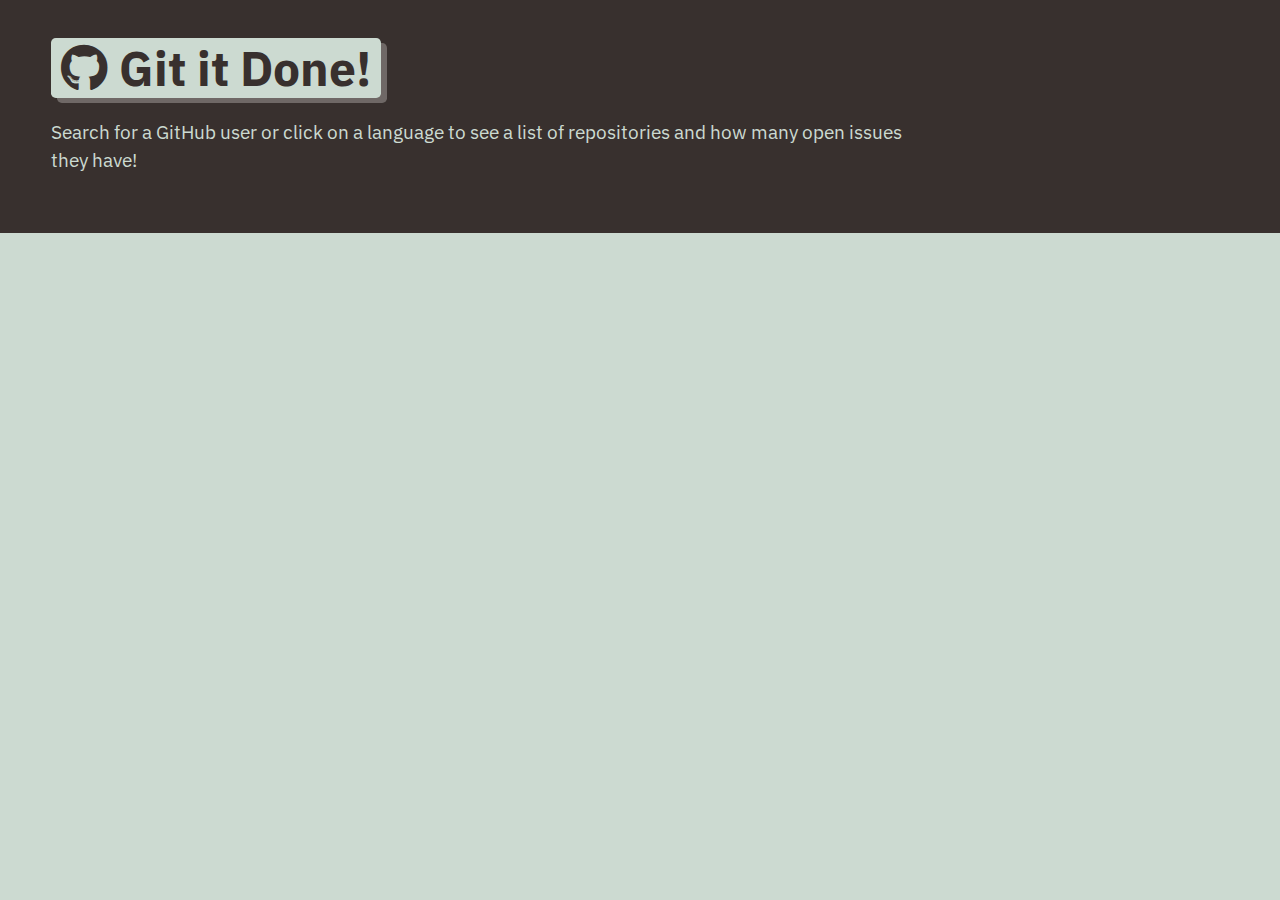
==== index.html @ 99a72e50 "Initial files" ====
<!DOCTYPE html>
<html lang="en">

  <head>
    <meta charset="UTF-8">
    <meta name="viewport" content="width=device-width, initial-scale=1.0">
    <meta http-equiv="X-UA-Compatible" content="ie=edge">
    <link href="https://fonts.googleapis.com/css?family=IBM+Plex+Sans:400,400i,700&display=swap" rel="stylesheet">
    <link rel="stylesheet" href="https://cdnjs.cloudflare.com/ajax/libs/font-awesome/5.11.2/css/all.min.css">
    <link rel="stylesheet" href="./assets/css/style.css" />
    <title>Git it Done</title>
  </head>

  <body class="flex-column min-100-vh">
    <header class="hero">
      <h1 class="app-title"><i class="fab fa-github"></i> Git it Done!</h1>
      <p>Search for a GitHub user or click on a language to see a list of repositories and how many open issues they have!
      </p>
    </header>


    <main class="flex-row justify-space-between">

    </main>

  </body>

</html>
---- assets/css/style.css ----
:root {
  --primary: #ccdad1;
  --secondary: #9caea9;
  --tertiary: #788585;
  --light-dark: #6f6866;
  --dark: #38302e;
  --border-radius: .3rem;
}

* {
  box-sizing: border-box;
}

body {
  background-color: var(--primary);
  margin: 0;
  padding: 0;
  font-family: "IBM Plex Sans", sans-serif;
  color: var(--dark);
  line-height: 1.5;
  font-size: 16px;
}

h1,
h2,
h3,
h4,
h5,
h6 {
  font-weight: 700;
  margin: 0;
  color: var(--dark);
  line-height: 1.25;
}

main {
  margin: 20px auto;
  width: 94%;
}

p {
  font-size: 1.2rem;
}

 .btn {
  font-size: 1.3rem;
  text-decoration:none;
  padding: 6px 5px;
  width: 100%;
  display: block;
  margin: 5px 0;
  border-radius: var(--border-radius);
  color: var(--primary);
  border: none;
  outline: none;
  background-color: var(--light-dark);
  box-shadow: 3px 3px var(--dark);
  transform: translate(-1px, -1px);
}

 .btn:hover {
  color: var(--primary);
  background-color: var(--tertiary);
  transform: translate(0, 0);
  box-shadow: 2px 2px var(--dark);
}

.btn-inline {
  display: inline;
}

.btn-back {
  border-radius: var(--border-radius);
  color: var(--primary);
  border: none;
  outline: none;
  background-color: var(--light-dark);
  box-shadow: 3px 3px var(--secondary);
  transform: translate(-1px, -1px);
  display: inline-block;
  width: auto;
  margin-top: 20px;
  padding: 15px;
  text-decoration: none;
  font-size: 1.2rem;
}

 .btn-back:hover {
  color: var(--primary);
  background-color: var(--tertiary);
  transform: translate(0, 0);
  box-shadow: 2px 2px var(--dark);
}

.hero {
  padding: 3% 4%;
  background-color: var(--dark);
  color: var(--primary);
}

.hero p {
  max-width: 75%;
}

.app-title {
  font-size: 3rem;
  background-color: var(--primary);
  color: var(--dark);
  padding: 0 10px;
  display: inline-block;
  border-radius: var(--border-radius);
  box-shadow: 6px 5px var(--light-dark);
}

.list-group {
  padding: 0;
  list-style: none;
}

.list-item {
  margin-bottom: 10px;
  padding: 1.5%;
  border-radius: var(--border-radius);
  background-color: var(--light-dark);
  color: var(--primary);
  text-decoration: none;
}

.list-item:hover {
  background-color: var(--dark);
}

.status-icon {
  padding: 2px 5px;
  margin: 0 5px;
  background-color: rgba(255,255,255, 1);
  border-radius: var(--border-radius);
}

.icon-danger {
  color: rgb(255, 70, 70);
}

.icon-success {
  color: rgb(29, 153, 255);
}

/* CARDS */
.card {
  margin: 0 0 20px 0;
  border: 3px solid var(--dark);
  border-radius: var(--border-radius);
}

.card-header {
  color: var(--primary);
  background-color: var(--dark);
  padding: 2.5%;
  border-radius: calc(.18rem - 1px) calc(.18rem - 1px) 0 0;
}

.card-body {
  padding: 2.5%;
}

/* FORM */
.form-label,
.form-input,
.form-textarea {
  display: block;
}

.form-label {
  font-size: 1.1rem;
  margin: 0 0 0 5px;
}

.form-input {
  width: 100%;
  padding: 3%;
  margin: 5px 0;
  font-size: 1.2rem;
  border: 2px solid var(--light-dark);
  border-radius: var(--border-radius);
}

/* HEIGHT / WIDTH UTILS */
.min-100-vh {
  min-height: 100vh;
}

.min-100-vw {
  min-width: 100vw;
}

/* FONT UTILS */
.text-uppercase {
  text-transform: uppercase;
}


/* FLEX CONTENT */
.flex-row {
  display: flex;
  flex-wrap: wrap;
}

.flex-column {
  display: flex;
  flex-direction: column;
  flex-wrap: wrap;
}

.justify-space-between {
  justify-content: space-between;
}

.justify-space-around {
  justify-content: space-around;
}

.justify-flex-start {
  justify-content: flex-start
}

.justify-flex-end {
  justify-content: flex-end;
}

.justify-center {
  justify-content: center;
}

.align-stretch {
  align-items: stretch;
}

.align-end {
  align-items: flex-end;
}

.align-center {
  align-items: center;
}

.col-auto {
  flex-grow: 1;
}

.col-1 {
  flex: 0 0 calc(100% * 1 / 12 - 2%);
}

.col-2 {
  flex: 0 0 calc(100% * 2 / 12 - 2%);
}

.col-3 {
  flex: 0 0 calc(100% * 3 / 12 - 2%);
}

.col-4 {
  flex: 0 0 calc(100% * 4 / 12 - 2%);
}

.col-5 {
  flex: 0 0 calc(100% * 5 / 12 - 2%);
}

.col-6 {
  flex: 0 0 calc(100% * 6 / 12 - 2%);
}

.col-7 {
  flex: 0 0 calc(100% * 7 / 12 - 2%);
}

.col-8 {
  flex: 0 0 calc(100% * 8 / 12 - 2%);
}

.col-9 {
  flex: 0 0 calc(100% * 9 / 12 - 2%);
}

.col-10 {
  flex: 0 0 calc(100% * 10 / 12 - 2%);
}

.col-11 {
  flex: 0 0 calc(100% * 11 / 12 - 2%);
}

.col-12 {
  flex: 0 0 100%;
}

/* col-sm */
@media screen and (min-width: 640px) {
  .col-sm-1 {
    flex: 0 0 calc(100% * 1 / 12 - 2%);
  }

  .col-sm-2 {
    flex: 0 0 calc(100% * 2 / 12 - 2%);
  }

  .col-sm-3 {
    flex: 0 0 calc(100% * 3 / 12 - 2%);
  }

  .col-sm-4 {
    flex: 0 0 calc(100% * 4 / 12 - 2%);
  }

  .col-sm-5 {
    flex: 0 0 calc(100% * 5 / 12 - 2%);
  }

  .col-sm-6 {
    flex: 0 0 calc(100% * 6 / 12 - 2%);
  }

  .col-sm-7 {
    flex: 0 0 calc(100% * 7 / 12 - 2%);
  }

  .col-sm-8 {
    flex: 0 0 calc(100% * 8 / 12 - 2%);
  }

  .col-sm-9 {
    flex: 0 0 calc(100% * 9 / 12 - 2%);
  }

  .col-sm-10 {
    flex: 0 0 calc(100% * 10 / 12 - 2%);
  }

  .col-sm-11 {
    flex: 0 0 calc(100% * 11 / 12 - 2%);
  }

  .col-sm-12 {
    flex: 0 0 100%;
  }
}


/* col-md */
@media screen and (min-width: 768px) {
  .col-md-1 {
    flex: 0 0 calc(100% * 1 / 12 - 2%);
  }

  .col-md-2 {
    flex: 0 0 calc(100% * 2 / 12 - 2%);
  }

  .col-md-3 {
    flex: 0 0 calc(100% * 3 / 12 - 2%);
  }

  .col-md-4 {
    flex: 0 0 calc(100% * 4 / 12 - 2%);
  }

  .col-md-5 {
    flex: 0 0 calc(100% * 5 / 12 - 2%);
  }

  .col-md-6 {
    flex: 0 0 calc(100% * 6 / 12 - 2%);
  }

  .col-md-7 {
    flex: 0 0 calc(100% * 7 / 12 - 2%);
  }

  .col-md-8 {
    flex: 0 0 calc(100% * 8 / 12 - 2%);
  }

  .col-md-9 {
    flex: 0 0 calc(100% * 9 / 12 - 2%);
  }

  .col-md-10 {
    flex: 0 0 calc(100% * 10 / 12 - 2%);
  }

  .col-md-11 {
    flex: 0 0 calc(100% * 11 / 12 - 2%);
  }

  .col-md-12 {
    flex: 0 0 100%;
  }
}

/* col-lg */
@media screen and (min-width: 992px) {
  .col-lg-1 {
    flex: 0 0 calc(100% * 1 / 12 - 2%);
  }

  .col-lg-2 {
    flex: 0 0 calc(100% * 2 / 12 - 2%);
  }

  .col-lg-3 {
    flex: 0 0 calc(100% * 3 / 12 - 2%);
  }

  .col-lg-4 {
    flex: 0 0 calc(100% * 4 / 12 - 2%);
  }

  .col-lg-5 {
    flex: 0 0 calc(100% * 5 / 12 - 2%);
  }

  .col-lg-6 {
    flex: 0 0 calc(100% * 6 / 12 - 2%);
  }

  .col-lg-7 {
    flex: 0 0 calc(100% * 7 / 12 - 2%);
  }

  .col-lg-8 {
    flex: 0 0 calc(100% * 8 / 12 - 2%);
  }

  .col-lg-9 {
    flex: 0 0 calc(100% * 9 / 12 - 2%);
  }

  .col-lg-10 {
    flex: 0 0 calc(100% * 10 / 12 - 2%);
  }

  .col-lg-11 {
    flex: 0 0 calc(100% * 11 / 12 - 2%);
  }

  .col-lg-12 {
    flex: 0 0 100%;
  }
}

/* col-xl */
@media screen and (min-width: 1200px) {
  .col-xl-1 {
    flex: 0 0 calc(100% * 1 / 12 - 2%);
  }

  .col-xl-2 {
    flex: 0 0 calc(100% * 2 / 12 - 2%);
  }

  .col-xl-3 {
    flex: 0 0 calc(100% * 3 / 12 - 2%);
  }

  .col-xl-4 {
    flex: 0 0 calc(100% * 4 / 12 - 2%);
  }

  .col-xl-5 {
    flex: 0 0 calc(100% * 5 / 12 - 2%);
  }

  .col-xl-6 {
    flex: 0 0 calc(100% * 6 / 12 - 2%);
  }

  .col-xl-7 {
    flex: 0 0 calc(100% * 7 / 12 - 2%);
  }

  .col-xl-8 {
    flex: 0 0 calc(100% * 8 / 12 - 2%);
  }

  .col-xl-9 {
    flex: 0 0 calc(100% * 9 / 12 - 2%);
  }

  .col-xl-10 {
    flex: 0 0 calc(100% * 10 / 12 - 2%);
  }

  .col-xl-11 {
    flex: 0 0 calc(100% * 11 / 12 - 2%);
  }

  .col-xl-12 {
    flex: 0 0 100%;
  }
}
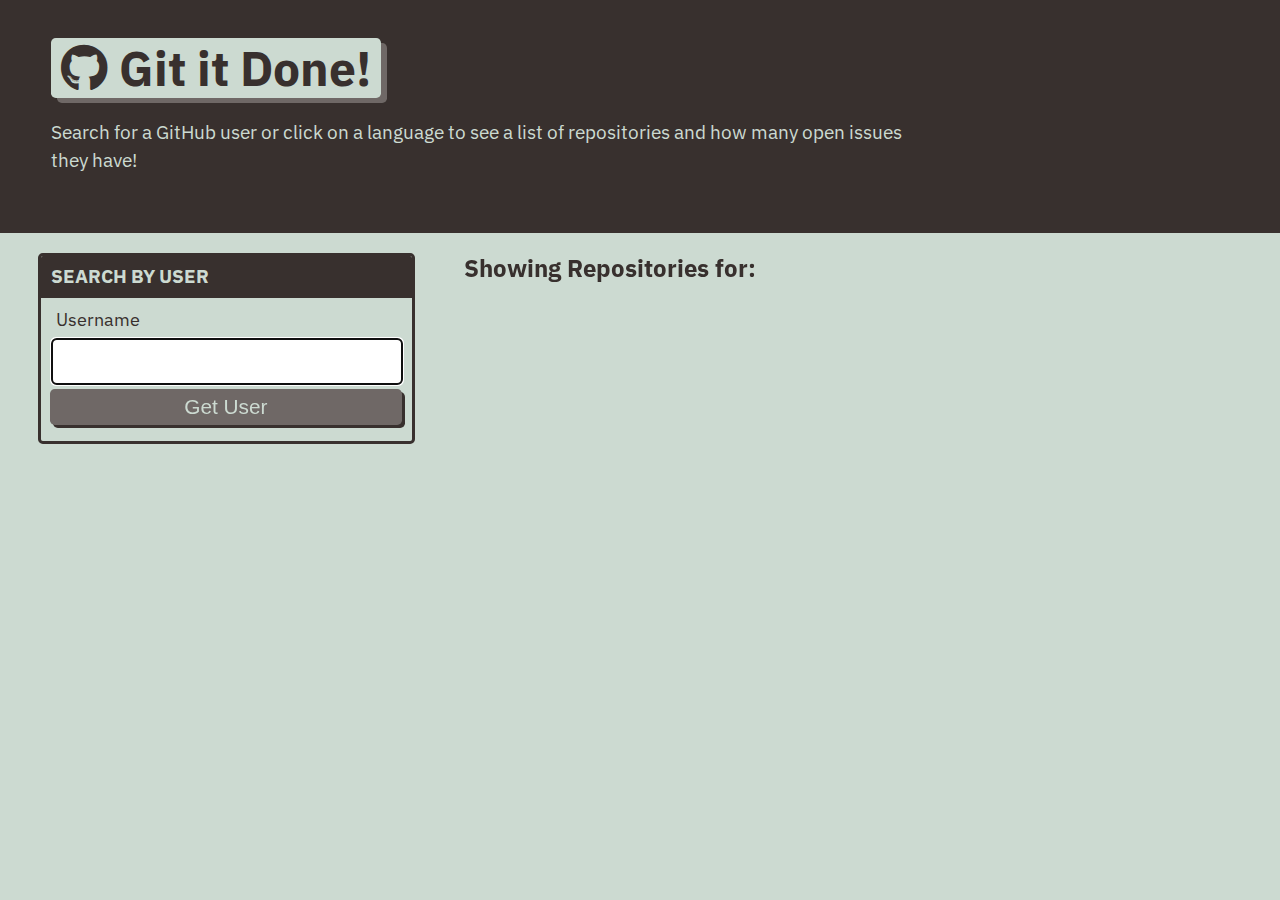
==== commit 492a5a84: "able to display user names, repos, and error handling" ====
--- a/index.html
+++ b/index.html
@@ -8,21 +8,58 @@
     <link href="https://fonts.googleapis.com/css?family=IBM+Plex+Sans:400,400i,700&display=swap" rel="stylesheet">
     <link rel="stylesheet" href="https://cdnjs.cloudflare.com/ajax/libs/font-awesome/5.11.2/css/all.min.css">
     <link rel="stylesheet" href="./assets/css/style.css" />
+    <link rel="icon" type="image/png" href="./assets/images/favicon-image.png">
     <title>Git it Done</title>
   </head>
 
   <body class="flex-column min-100-vh">
     <header class="hero">
-      <h1 class="app-title"><i class="fab fa-github"></i> Git it Done!</h1>
-      <p>Search for a GitHub user or click on a language to see a list of repositories and how many open issues they have!
+      <h1 class="app-title">
+        <i class="fab fa-github">
+
+        </i> 
+        Git it Done!
+      </h1>
+      <p>
+        Search for a GitHub user or click on a language to see a list of repositories and how many open issues they have!
       </p>
     </header>
 
 
     <main class="flex-row justify-space-between">
+      <div class="col-12 col-md-4">
+        <div class="card">
+          <h3 class="card-header text-uppercase">
+            Search By User
+          </h3>
+          <form id="user-form" class="card-body" autocomplete="off">
+            <label class="form-label" for="username">
+              Username
+            </label>
+            <input 
+            name="username" 
+            id="username" 
+            type="text" 
+            autofocus="true" 
+            class="form-input"
+            />
+            <button type="submit" class="btn">
+              Get User
+            </button>
 
+          </form>
+        </div>
+      </div>
+      <div class="col-12 col-md-8">
+        <h2 class="subtitle">
+          Showing Repositories for: <span id="repo-search-term"></span>
+        </h2>
+        <div id="repos-container" class="list-group">
+          
+        </div>
+      </div>
     </main>
-
+    <script src="./assets/js/homepage.js"></script>
   </body>
 
 </html>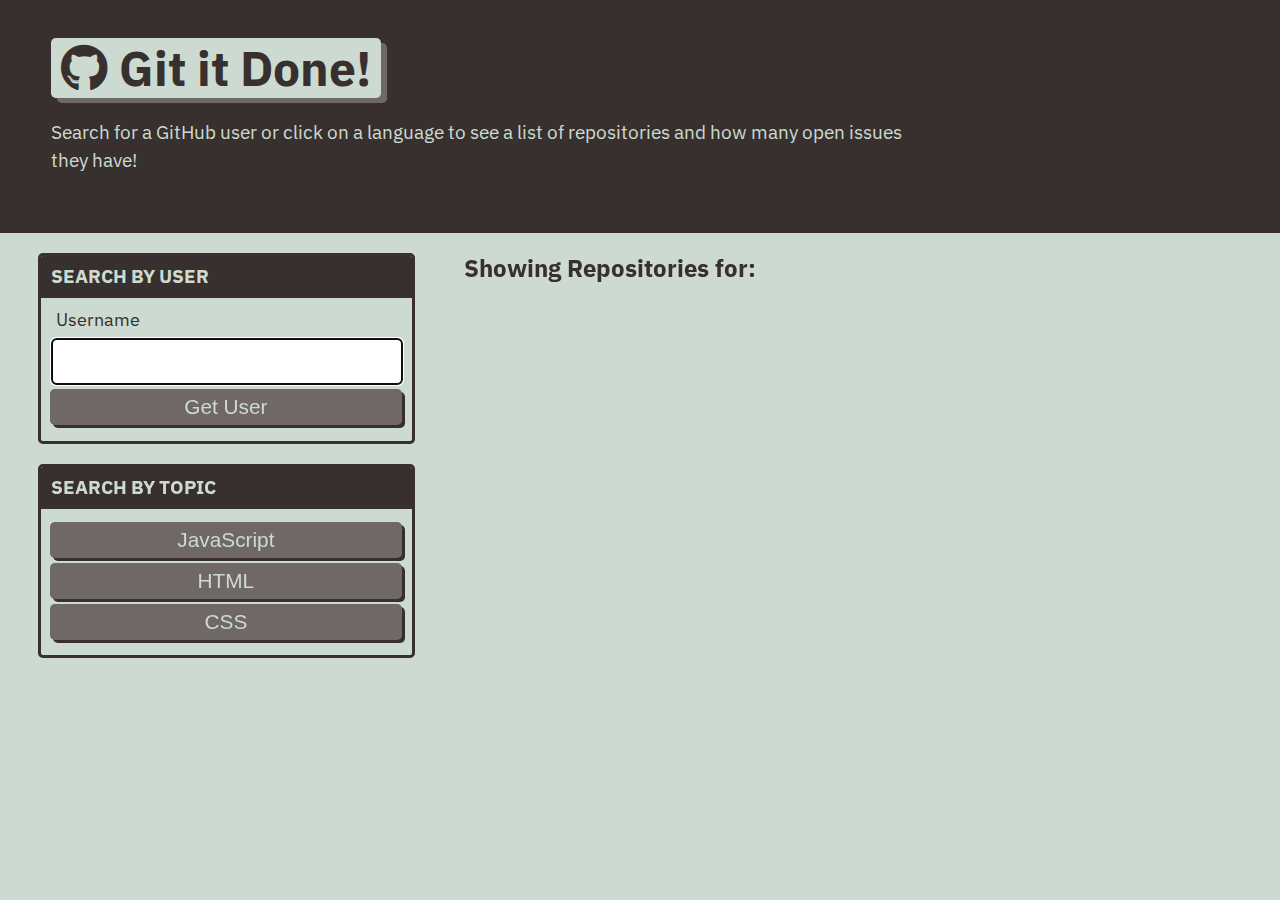
==== commit 059cd3c5: "finishing up feature/languages, added the ability to display the featured repos onto the document. t" ====
--- a/index.html
+++ b/index.html
@@ -49,6 +49,22 @@
 
           </form>
         </div>
+        <div class="card">
+          <h3 class="card-header text-uppercase">
+            Search By Topic
+          </h3>
+          <div class="card-body" id="language-buttons">
+            <button class="btn" data-language="javascript">
+              JavaScript
+            </button>
+            <button class="btn" data-language="html">
+              HTML
+            </button>
+            <button class="btn" data-language="css">
+              CSS
+            </button>
+          </div>
+        </div>
       </div>
       <div class="col-12 col-md-8">
         <h2 class="subtitle">
@@ -59,6 +75,7 @@
         </div>
       </div>
     </main>
+    <!-- <script src="./assets/js/single.js"></script> -->
     <script src="./assets/js/homepage.js"></script>
   </body>
 
--- a/assets/css/style.css
+++ b/assets/css/style.css
@@ -115,6 +115,7 @@
 .list-group {
   padding: 0;
   list-style: none;
+  margin-top: 1rem;
 }
 
 .list-item {
